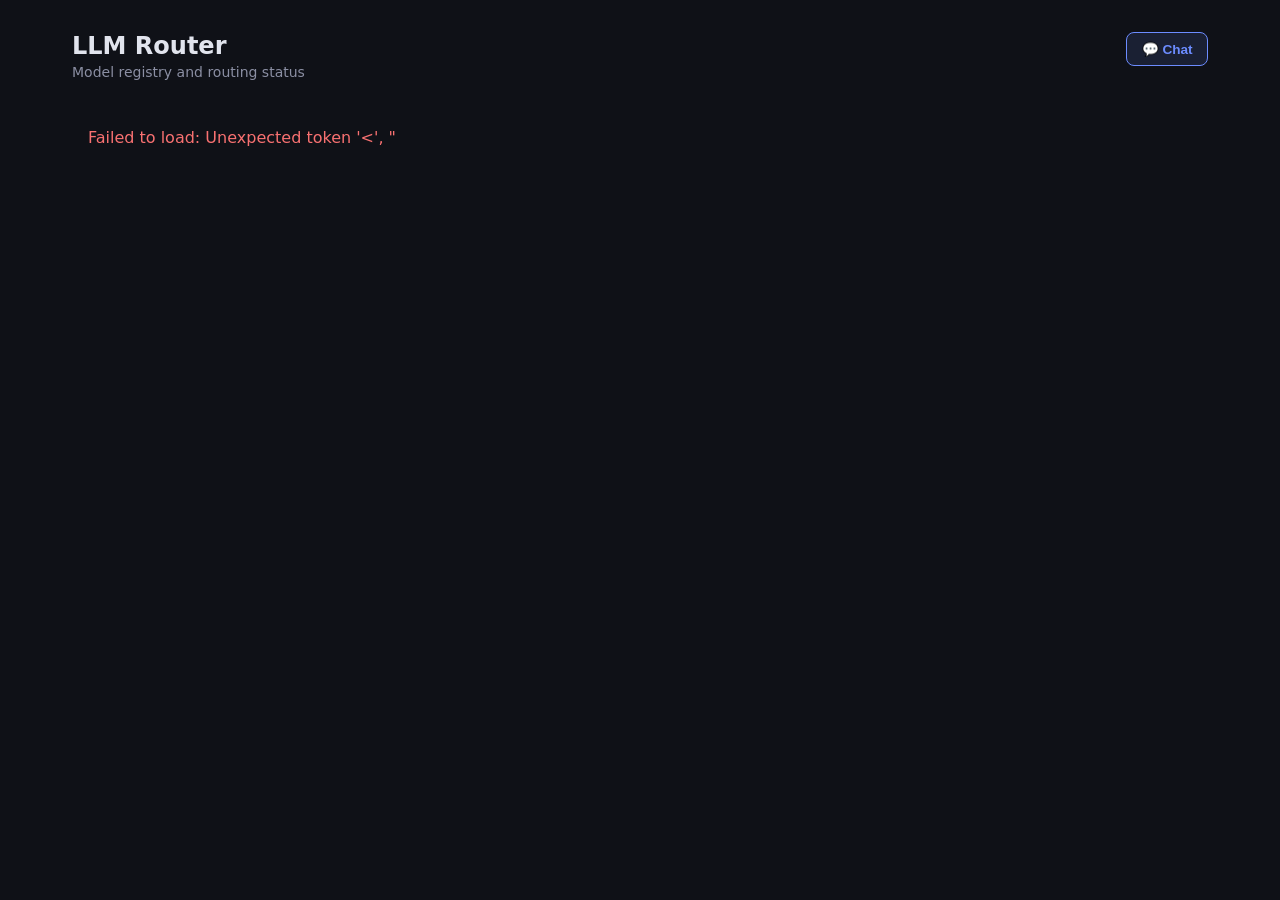
==== internal/router/dashboard.html @ 9d89b182 "feat(router): per-model upstream failure tracking Motivated by the 2026-08-27/28 Zen incident: every" ====
<!DOCTYPE html>
<html lang="en">
<head>
<meta charset="utf-8">
<meta name="viewport" content="width=device-width, initial-scale=1">
<title>LLM Router</title>
<style>
  :root {
    --bg: #0f1117;
    --surface: #1a1d27;
    --border: #2a2d3a;
    --text: #e1e4ed;
    --text-dim: #8b8fa3;
    --accent: #6c8cff;
    --green: #4ade80;
    --yellow: #fbbf24;
    --red: #f87171;
    --orange: #fb923c;
  }
  * { margin: 0; padding: 0; box-sizing: border-box; }
  body {
    font-family: -apple-system, BlinkMacSystemFont, 'Segoe UI', system-ui, sans-serif;
    background: var(--bg);
    color: var(--text);
    padding: 2rem;
    max-width: 1200px;
    margin: 0 auto;
  }
  h1 { font-size: 1.5rem; font-weight: 600; margin-bottom: 0.25rem; }
  .subtitle { color: var(--text-dim); font-size: 0.875rem; margin-bottom: 2rem; }
  .stats {
    display: flex; gap: 1rem; margin-bottom: 2rem; flex-wrap: wrap;
  }
  .stat {
    background: var(--surface);
    border: 1px solid var(--border);
    border-radius: 8px;
    padding: 1rem 1.5rem;
    min-width: 140px;
  }
  .stat-value { font-size: 1.5rem; font-weight: 700; color: var(--accent); }
  .stat-label {
    font-size: 0.75rem; color: var(--text-dim);
    text-transform: uppercase; letter-spacing: 0.05em;
  }

  .section-title {
    font-size: 1rem; font-weight: 600; margin: 2rem 0 1rem;
    padding-bottom: 0.5rem;
    border-bottom: 1px solid var(--border);
  }

  /* Nodes */
  .nodes { display: flex; gap: 1rem; flex-wrap: wrap; margin-bottom: 1rem; }
  .node-card {
    background: var(--surface);
    border: 1px solid var(--border);
    border-radius: 8px;
    padding: 1rem 1.25rem;
    min-width: 230px;
    flex: 1 1 230px;
    overflow-wrap: anywhere;
  }
  .node-card { cursor: pointer; transition: border-color 0.2s; }
  .node-card:hover { border-color: var(--accent); }
  .node-card.active { border-color: var(--accent); box-shadow: 0 0 0 1px var(--accent); }
  .node-name { font-weight: 600; margin-bottom: 0.5rem; }

  .filter-bar {
    display: flex; gap: 0.4rem; flex-wrap: wrap;
    margin-bottom: 0.75rem; align-items: center;
  }
  .filter-chip {
    display: inline-flex; align-items: center; gap: 0.3rem;
    padding: 0.25rem 0.6rem; border-radius: 12px;
    font-size: 0.7rem; font-weight: 500;
    background: var(--surface); border: 1px solid var(--border);
    color: var(--text-dim); cursor: pointer;
    transition: all 0.2s; user-select: none;
  }
  .filter-chip:hover { border-color: var(--accent); color: var(--text); }
  .filter-chip.active { background: rgba(108, 140, 255, 0.15); border-color: var(--accent); color: var(--accent); }
  .filter-chip .count { opacity: 0.6; }
  .clear-btn {
    font-size: 0.7rem; color: var(--text-dim); cursor: pointer;
    background: none; border: none; padding: 0.25rem 0.4rem;
    text-decoration: underline;
  }
  .clear-btn:hover { color: var(--accent); }
  .node-detail { font-size: 0.8rem; color: var(--text-dim); }
  .node-detail span { color: var(--text); }

  /* GPU metric rows */
  .metric-row {
    display: flex; align-items: center; gap: 0.4rem;
    margin-top: 0.4rem;
    /* When a card is narrow (e.g. 5 nodes in one row), let the value text
       drop below the bar instead of overflowing the card's right edge. */
    flex-wrap: wrap; row-gap: 0.2rem;
  }
  .metric-label {
    font-size: 0.65rem; font-weight: 600;
    color: var(--text-dim); width: 2rem;
    text-transform: uppercase; flex-shrink: 0;
  }
  /* Router stat rows (Requests/Throughput): the labels are whole words
     ("errors", "avg latency"), not the short "VRAM"/"RAM" the 2rem
     .metric-label was sized for — so they get a wider, no-wrap column that
     also keeps the values aligned. (Distinct from the header-card
     .stat-label, which is a block label under a big number.) */
  .rstat-label {
    font-size: 0.65rem; font-weight: 600;
    color: var(--text-dim); width: 5.5rem;
    text-transform: uppercase; white-space: nowrap; flex-shrink: 0;
  }
  .vram-bar-track {
    flex: 1; height: 6px; min-width: 40px;
    background: var(--border); border-radius: 3px;
    overflow: hidden;
  }
  .vram-bar-fill {
    height: 100%; border-radius: 3px;
    transition: width 0.6s ease, background 0.6s ease;
  }
  .vram-bar-fill.green { background: var(--green); }
  .vram-bar-fill.yellow { background: var(--yellow); }
  .vram-bar-fill.red { background: var(--red); }
  .vram-bar-fill.grey { background: var(--text-dim); }
  .vram-text {
    font-size: 0.7rem; color: var(--text-dim);
    white-space: nowrap; flex-shrink: 0;
  }
  .vram-text strong { color: var(--text); font-weight: 600; }
  .node-offline {
    font-size: 0.8rem; color: var(--text-dim);
    margin-top: 0.5rem; font-style: italic;
  }

  /* Quick-chat dialog */
  .page-header { display: flex; justify-content: space-between; align-items: flex-start; gap: 1rem; }
  .chat-open-btn {
    flex-shrink: 0; cursor: pointer; font-size: 0.85rem; font-weight: 600;
    color: var(--accent); background: rgba(108,140,255,0.12);
    border: 1px solid var(--accent); border-radius: 8px; padding: 0.5rem 0.9rem;
  }
  .chat-open-btn:hover { background: rgba(108,140,255,0.22); }
  .chat-dialog {
    width: min(680px, 92vw); max-height: 86vh; padding: 0;
    border: 1px solid var(--border); border-radius: 12px;
    background: var(--surface); color: var(--text);
    box-shadow: 0 12px 40px rgba(0,0,0,0.5);
  }
  .chat-dialog::backdrop { background: rgba(0,0,0,0.55); }
  .chat-head { display: flex; align-items: center; gap: 0.6rem; padding: 0.85rem 1rem; border-bottom: 1px solid var(--border); }
  .chat-head strong { font-size: 0.95rem; flex-shrink: 0; }
  .chat-model { flex: 1; min-width: 0; background: var(--bg); color: var(--text); border: 1px solid var(--border); border-radius: 6px; padding: 0.35rem 0.5rem; font-size: 0.8rem; }
  .chat-x { cursor: pointer; background: none; border: none; color: var(--text-dim); font-size: 1.1rem; line-height: 1; }
  .chat-x:hover { color: var(--text); }
  .chat-output { padding: 1rem; overflow-y: auto; min-height: 110px; max-height: 46vh; font-size: 0.9rem; line-height: 1.5; }
  .chat-placeholder { color: var(--text-dim); font-style: italic; }
  .chat-answer { white-space: pre-wrap; overflow-wrap: anywhere; }
  .chat-err { color: var(--red); white-space: pre-wrap; }
  .chat-reasoning { margin-bottom: 0.7rem; border: 1px solid var(--border); border-radius: 6px; padding: 0.3rem 0.6rem; }
  .chat-reasoning summary { cursor: pointer; color: var(--text-dim); font-size: 0.78rem; }
  .chat-reasoning-body { white-space: pre-wrap; overflow-wrap: anywhere; color: var(--text-dim); font-size: 0.82rem; margin-top: 0.4rem; }
  .chat-metrics { padding: 0.45rem 1rem; border-top: 1px solid var(--border); color: var(--text-dim); font-size: 0.72rem; font-variant-numeric: tabular-nums; min-height: 1rem; }
  .chat-inputrow { display: flex; gap: 0.5rem; padding: 0.8rem 1rem 1rem; border-top: 1px solid var(--border); }
  .chat-input { flex: 1; resize: vertical; background: var(--bg); color: var(--text); border: 1px solid var(--border); border-radius: 6px; padding: 0.5rem 0.6rem; font-size: 0.85rem; font-family: inherit; }
  .chat-send, .chat-stop { flex-shrink: 0; cursor: pointer; font-weight: 600; font-size: 0.85rem; border-radius: 6px; padding: 0 1rem; }
  .chat-send { background: var(--accent); color: #fff; border: 1px solid var(--accent); }
  .chat-send:disabled { opacity: 0.5; cursor: default; }
  .chat-stop { background: rgba(248,113,113,0.15); color: var(--red); border: 1px solid var(--red); }

  /* Models table */
  table {
    width: 100%;
    border-collapse: collapse;
    background: var(--surface);
    border-radius: 8px;
    overflow: hidden;
    border: 1px solid var(--border);
  }
  th {
    text-align: left;
    padding: 0.75rem 1rem;
    font-size: 0.7rem;
    text-transform: uppercase;
    letter-spacing: 0.05em;
    color: var(--text-dim);
    background: var(--bg);
    border-bottom: 1px solid var(--border);
  }
  td {
    padding: 0.75rem 1rem;
    font-size: 0.85rem;
    border-bottom: 1px solid var(--border);
    vertical-align: top;
  }
  tr:last-child td { border-bottom: none; }
  tr:hover td { background: rgba(108, 140, 255, 0.04); }

  .model-id { font-weight: 600; }
  .model-repo { font-size: 0.75rem; color: var(--text-dim); }

  .badge {
    display: inline-block;
    padding: 0.15rem 0.5rem;
    border-radius: 4px;
    font-size: 0.7rem;
    font-weight: 500;
    margin: 0.1rem 0.15rem;
  }
  .badge-backend { background: rgba(108, 140, 255, 0.15); color: var(--accent); }
  .badge-router { background: rgba(251, 191, 36, 0.18); color: var(--yellow); }
  .badge-ovms { background: rgba(0, 180, 216, 0.18); color: #00b4d8; }
  .badge-tts { background: rgba(192, 132, 252, 0.15); color: #c084fc; }
  .badge-image { background: rgba(251, 146, 60, 0.15); color: var(--orange); }
  .badge-music { background: rgba(244, 114, 182, 0.15); color: #f472b6; }
  .badge-stt { background: rgba(45, 212, 191, 0.15); color: #2dd4bf; }
  .badge-embed { background: rgba(0, 180, 216, 0.15); color: #00b4d8; }
  .badge-alias { background: rgba(139, 143, 163, 0.15); color: var(--text-dim); }
  .badge-cap { background: rgba(74, 222, 128, 0.12); color: var(--green); }
  .badge-on { background: rgba(74, 222, 128, 0.15); color: var(--green); }
  .badge-off { background: rgba(139, 143, 163, 0.1); color: var(--text-dim); }
  .badge-tool { background: rgba(251, 191, 36, 0.15); color: var(--yellow); }
  .badge-multi { background: rgba(251, 146, 60, 0.15); color: var(--orange); }
  .badge-tag { background: rgba(168, 85, 247, 0.15); color: #c084fc; }

  .health-dot {
    display: inline-block;
    width: 8px; height: 8px;
    border-radius: 50%;
    margin-right: 0.4rem;
    vertical-align: middle;
  }
  .health-healthy { background: var(--green); }
  .health-routed { background: var(--green); }
  .health-unhealthy { background: var(--red); }
  .health-unknown { background: var(--text-dim); }
  .health-running { background: var(--green); }
  .health-starting { background: var(--yellow); }
  .health-stopped { background: var(--text-dim); }
  .health-error { background: var(--red); }
  .health-disabled { background: var(--text-dim); }

  tr.disabled td { opacity: 0.45; }

  .toggle-row {
    display: flex; align-items: center; gap: 0.5rem;
    margin-bottom: 0.75rem; font-size: 0.8rem; color: var(--text-dim);
  }
  .toggle-row label { cursor: pointer; user-select: none; }
  .toggle-row input[type="checkbox"] { cursor: pointer; }

  .api-base {
    font-family: 'SF Mono', 'Fira Code', monospace;
    font-size: 0.7rem;
    color: var(--text-dim);
  }

  .copy-btn {
    background: none; border: 1px solid var(--border); border-radius: 4px;
    color: var(--text-dim); cursor: pointer; padding: 2px 6px;
    font-size: 0.65rem; margin-left: 0.4rem; vertical-align: middle;
    transition: all 0.2s;
  }
  .copy-btn:hover { border-color: var(--accent); color: var(--accent); }
  .copy-btn.copied { border-color: var(--green); color: var(--green); }

  .alias-list {
    background: var(--surface);
    border: 1px solid var(--border);
    border-radius: 8px;
    padding: 1rem 1.5rem;
    margin-bottom: 1rem;
    display: grid;
    grid-template-columns: repeat(auto-fit, minmax(220px, 1fr));
    gap: 0.75rem 2rem;
  }
  .alias-item {
    display: flex; gap: 0.5rem; align-items: baseline;
  }
  .alias-name {
    font-weight: 600; font-size: 0.85rem;
    color: var(--accent); white-space: nowrap;
  }
  .alias-desc {
    font-size: 0.8rem; color: var(--text-dim);
  }

  /* Roles — semantic handles and where they currently point */
  .roles { display: flex; gap: 1rem; flex-wrap: wrap; margin-bottom: 1rem; }
  .role-card {
    background: var(--surface);
    border: 1px solid var(--border);
    border-radius: 8px;
    padding: 0.9rem 1.1rem;
    /* min-width:0 lets the card shrink below its content in the flex row;
       without it a long candidate list pushes the card wider than its
       track instead of wrapping inside it. */
    min-width: 0;
    flex: 1 1 240px;
    overflow-wrap: anywhere;
  }
  .role-card.role-down { border-color: rgba(248, 113, 113, 0.5); }
  .role-card.role-overflow { border-color: rgba(251, 191, 36, 0.5); }
  .role-name { font-weight: 600; font-size: 0.95rem; color: var(--accent); }
  .role-target { font-size: 0.85rem; margin-top: 0.35rem; }
  .role-desc { font-size: 0.75rem; color: var(--text-dim); margin-top: 0.15rem; }
  /* Flex-wrap, not inline: the hops are emitted with no whitespace between
     them and each is white-space:nowrap, so as inline spans they formed one
     unbreakable run and overflowed the card once a role had more than two or
     three candidates. */
  .role-chain {
    display: flex; flex-wrap: wrap; gap: 0.25rem;
    font-size: 0.75rem; color: var(--text-dim); margin-top: 0.5rem;
  }
  .role-hop { padding: 0.05rem 0.35rem; border-radius: 4px; white-space: nowrap; }
  .role-hop-active { background: rgba(74, 222, 128, 0.15); color: var(--green); font-weight: 600; }
  .role-hop-up { background: rgba(139, 143, 163, 0.12); color: var(--text-dim); }
  .role-hop-down { background: rgba(248, 113, 113, 0.12); color: var(--red); text-decoration: line-through; }
  .role-hop-overflow { background: rgba(251, 191, 36, 0.15); color: var(--yellow); }

  .loading { color: var(--text-dim); padding: 2rem; text-align: center; }
  .error { color: var(--red); padding: 1rem; }

  @media (max-width: 768px) {
    body { padding: 1rem; }
    .stats { flex-direction: column; }
    table { font-size: 0.8rem; }
    th, td { padding: 0.5rem; }
  }
</style>
</head>
<body>
  <div class="page-header">
    <div>
      <h1>LLM Router</h1>
      <p class="subtitle">Model registry and routing status</p>
    </div>
    <button class="chat-open-btn" onclick="openChat()">&#128172; Chat</button>
  </div>

  <div id="content"><p class="loading">Loading...</p></div>

  <dialog id="chatDialog" class="chat-dialog">
    <div class="chat-head">
      <strong>Quick Chat</strong>
      <select id="chatModel" class="chat-model"></select>
      <button class="chat-x" onclick="closeChat()" title="Close">&#10005;</button>
    </div>
    <div id="chatOutput" class="chat-output"><div class="chat-placeholder">Pick a model, type a message, &#8984;/Ctrl+Enter to send. No system prompt.</div></div>
    <div id="chatMetrics" class="chat-metrics"></div>
    <div class="chat-inputrow">
      <textarea id="chatInput" class="chat-input" rows="2" placeholder="Message&#8230;"></textarea>
      <button id="chatSend" class="chat-send" onclick="sendChat()">Send</button>
      <button id="chatStop" class="chat-stop" onclick="stopChat()" style="display:none">Stop</button>
    </div>
  </dialog>

<script>
// Sparkline history per node: { vram_pct: [], gpu_busy_pct: [] }
const nodeHistory = {};
const SPARK_MAX = 60; // ~2 min at 2s intervals

// Last full data from /api/models (refreshed every 30s)
let lastData = null;

// Previous router-metrics sample — used to derive req/s + tok/s from the
// cumulative counters between polls.
let routerPrev = null;

function updateHistory(nm) {
  for (const [name, m] of Object.entries(nm)) {
    if (!nodeHistory[name]) nodeHistory[name] = {vram: [], gpu: []};
    if (m.reachable) {
      // memory-utilisation history: VRAM on GPU nodes, RAM on CPU-only nodes
      const memPct = (m.vram_pct !== null && m.vram_pct !== undefined)
        ? m.vram_pct
        : ((m.ram_pct !== null && m.ram_pct !== undefined) ? m.ram_pct : null);
      if (memPct !== null) {
        nodeHistory[name].vram.push(memPct);
        if (nodeHistory[name].vram.length > SPARK_MAX)
          nodeHistory[name].vram.shift();
      }
      if (m.gpu_busy_pct !== null) {
        nodeHistory[name].gpu.push(m.gpu_busy_pct);
        if (nodeHistory[name].gpu.length > SPARK_MAX)
          nodeHistory[name].gpu.shift();
      }
    }
  }
}

async function load() {
  const el = document.getElementById('content');
  try {
    const r = await fetch('/api/models');
    lastData = await r.json();
    updateHistory(lastData.node_metrics || {});
    await fetchRouterMetrics();
    await fetchUpstream();
    el.innerHTML = render(lastData);
  } catch (e) {
    el.innerHTML = `<p class="error">Failed to load: ${e.message}</p>`;
  }
}

async function fetchRouterMetrics() {
  if (!lastData) return;
  try {
    const rr = await fetch('/api/router-metrics');
    const rd = await rr.json();
    if (rd && rd.reachable) {
      const now = Date.now() / 1000;
      const tokTotal = (rd.tokens_prompt || 0) + (rd.tokens_completion || 0);
      if (routerPrev && now > routerPrev.ts) {
        const dt = now - routerPrev.ts;
        rd.reqPerSec = Math.max(0, (rd.total_requests - routerPrev.total) / dt);
        rd.tokPerSec = Math.max(0, (tokTotal - routerPrev.tok) / dt);
      }
      routerPrev = { total: rd.total_requests, tok: tokTotal, ts: now };
    }
    lastData.router = rd;
  } catch (_) { /* keep previous router data on a failed poll */ }
}

async function fetchUpstream() {
  if (!lastData) return;
  try {
    const r = await fetch('/api/upstream');
    const d = await r.json();
    lastData.upstream = d.upstream || [];
  } catch (_) { /* keep previous upstream data on a failed poll */ }
}

async function pollMetrics() {
  if (!lastData) return;
  try {
    const r = await fetch('/api/node-metrics');
    const nm = await r.json();
    lastData.node_metrics = nm;
    // Also update agent_state on models from fresh metrics
    const stateMap = {};
    const reqMap = {};
    for (const m of Object.values(nm)) {
      for (const mdl of (m.models || [])) {
        stateMap[mdl.model_id] = mdl.state;
        reqMap[mdl.model_id] = {
          running: mdl.requests_running || 0,
          waiting: mdl.requests_waiting || 0,
          avg_tok_per_s: mdl.avg_tok_per_s || null,
          total_requests: mdl.total_requests || 0,
        };
      }
    }
    for (const m of lastData.models) {
      m.agent_state = stateMap[m.id] || null;
      const reqs = reqMap[m.id] || {};
      m.requests_running = reqs.running || 0;
      m.requests_waiting = reqs.waiting || 0;
      m.avg_tok_per_s = reqs.avg_tok_per_s || null;
      m.total_requests = reqs.total_requests || 0;
    }
    updateHistory(nm);
    await fetchRouterMetrics();
    document.getElementById('content').innerHTML = render(lastData);
  } catch (_) { /* next poll will retry */ }
}

function sparklineSvg(vals, color) {
  if (!vals || vals.length < 2) return '';
  const w = 48, h = 16;
  const coords = vals.map((v, i) => {
    const x = (i / (vals.length - 1)) * w;
    const y = h - (v / 100) * h;
    return `${x.toFixed(1)},${y.toFixed(1)}`;
  }).join(' ');
  return `<svg width="${w}" height="${h}" viewBox="0 0 ${w} ${h}"` +
    ` style="vertical-align:middle">` +
    `<polyline points="${coords}" fill="none" stroke="${color}"` +
    ` stroke-width="1.5" stroke-linecap="round"` +
    ` stroke-linejoin="round"/></svg>`;
}

let showHidden = false;
let hideCloud = false;
let selectedNode = null;
let selectedCaps = new Set();

function toggleHidden(checked) {
  showHidden = checked;
  applyFilters();
}

function toggleCloud(checked) {
  hideCloud = checked;
  applyFilters();
}

function selectNode(name) {
  selectedNode = selectedNode === name ? null : name;
  document.getElementById('content').innerHTML = render(lastData);
}

function toggleCap(cap) {
  if (selectedCaps.has(cap)) selectedCaps.delete(cap);
  else selectedCaps.add(cap);
  document.getElementById('content').innerHTML = render(lastData);
}

function clearFilters() {
  selectedNode = null;
  selectedCaps.clear();
  document.getElementById('content').innerHTML = render(lastData);
}

function applyFilters() {
  document.querySelectorAll('tr[data-model]').forEach(tr => {
    const node = tr.dataset.nodes || '';
    const caps = (tr.dataset.caps || '').split(',');
    const tags = (tr.dataset.tags || '').split(',');
    const isDisabled = tr.classList.contains('disabled');
    const isCloud = tr.dataset.cloud === '1';

    let visible = true;
    if (isDisabled && !showHidden) visible = false;
    if (isCloud && hideCloud) visible = false;
    if (selectedNode && !node.split(',').includes(selectedNode))
      visible = false;
    if (selectedCaps.size > 0) {
      const all = [...caps, ...tags];
      const match = [...selectedCaps].some(c => all.includes(c));
      if (!match) visible = false;
    }
    tr.style.display = visible ? '' : 'none';
  });
}

function copyText(text, btn) {
  navigator.clipboard.writeText(text).then(() => {
    btn.textContent = 'copied';
    btn.classList.add('copied');
    setTimeout(() => { btn.textContent = 'copy'; btn.classList.remove('copied'); }, 1500);
  });
}

function vramBarColor(pct) {
  if (pct >= 90) return 'red';
  if (pct >= 70) return 'yellow';
  return 'green';
}

function fmtUptime(s) {
  if (s == null) return '?';
  s = Math.floor(s);
  const d = Math.floor(s / 86400), h = Math.floor((s % 86400) / 3600), m = Math.floor((s % 3600) / 60);
  if (d > 0) return `${d}d ${h}h`;
  if (h > 0) return `${h}h ${m}m`;
  return `${m}m`;
}

// Quantization badge. Evidence order: explicit tags (author-supplied, most
// reliable) -> gguf_file name -> hf_repo string. Returns '' when nothing
// matches: an unknown quant must render as nothing, never as a guess. The old
// logic fell back to FP16 for every backend=="vllm" model, which mislabelled
// every hekaton GGUF (Q4_K_M/UD-Q4_K_XL/MXFP4) and both NVFP4 Sparks — backend
// is a health-probe driver selector here, not a weight format.
const QUANT_PATTERNS = [
  // Longest / most specific first: 'nvfp4' and 'mxfp4' both contain 'fp4',
  // and 'q4_k_xl' contains 'q4_k'.
  ['nvfp4', 'NVFP4'], ['mxfp4', 'MXFP4'],
  ['fp8', 'FP8'], ['bf16', 'BF16'], ['fp16', 'FP16'],
  ['q8_0', 'Q8'], ['-q8', 'Q8'],
  ['q6_k', 'Q6'], ['-q6', 'Q6'],
  ['q5_k', 'Q5'], ['-q5', 'Q5'],
  ['q4_k_xl', 'Q4_K_XL'], ['q4_k_m', 'Q4_K_M'], ['q4_k_s', 'Q4_K_S'],
  ['gptq-int4', 'GPTQ-INT4'], ['q4_0', 'Q4'], ['-q4', 'Q4'],
  ['q3_k', 'Q3'], ['-q3', 'Q3'],
  ['awq', 'AWQ'], ['gptq', 'GPTQ'],
];
function quantBadge(m) {
  const gguf = (m.gguf_file || '').toLowerCase();
  const repo = (m.hf_repo || '').split('#')[0].toLowerCase();
  const hay = [(m.tags || []).join(' '), gguf, repo].join(' ').toLowerCase();
  for (const [needle, label] of QUANT_PATTERNS) {
    if (hay.includes(needle)) return ` <span class="badge badge-tag">${label}</span>`;
  }
  // Known to be a GGUF build but the specific quant isn't discoverable.
  if (gguf || repo.endsWith('-gguf')) return ' <span class="badge badge-tag">GGUF</span>';
  return '';
}

// Real serving engine. models.yaml `backend` selects which health-probe driver
// the node agent uses, NOT the engine: Atlas and llama.cpp both declare
// backend: vllm because they speak the same OpenAI /v1 + Prometheus /metrics
// shape. Prefer harder evidence before falling back to that field.
function engineLabel(m) {
  const tags = m.tags || [];
  if (tags.includes('atlas')) return 'atlas';
  if (m.gguf_file || (m.hf_repo || '').toLowerCase().endsWith('-gguf')) return 'llama.cpp';
  return m.backend;
}

function modelType(m) {
  // Determine display type for a model
  const id = m.id, tags = m.tags || [], caps = m.capabilities || [];
  const isRouter = ['auto','auto-free','auto-full','coder-resilient'].includes(id);
  if (isRouter) return { label: 'router', badge: 'badge-router' };
  if (tags.includes('embedding') || tags.includes('reranker'))
    return { label: m.backend === 'external' && m.nodes.includes('euclid') ? 'ovms' : m.backend, badge: 'badge-embed' };
  if (tags.includes('stt'))
    return { label: m.backend === 'external' && m.nodes.includes('euclid') ? 'ovms' : m.backend, badge: 'badge-stt' };
  if (tags.includes('tts'))
    return { label: 'tts', badge: 'badge-tts' };
  if (tags.includes('image_gen') || tags.includes('image_edit'))
    return { label: 'image', badge: 'badge-image' };
  if (tags.includes('music_gen'))
    return { label: 'music', badge: 'badge-music' };
  if (tags.includes('gui_agent'))
    return { label: 'gui-agent', badge: 'badge-router' };
  return { label: engineLabel(m), badge: 'badge-backend' };
}

function isRouterModel(m) {
  return ['auto','auto-free','auto-full','coder-resilient'].includes(m.id);
}

// A "cloud" model runs on somebody else's hardware: external backend AND no
// node. Node-pinned externals (flux, orpheus, ui-tars, the OpenArc embedder)
// are deliberately NOT cloud — they're external only in the sense that
// something other than the agent starts them, and they die with their host.
// The auto-* routers are excluded too: they're our own routing stubs, and
// hiding them would hide the entry point that picks among everything else.
function isCloudModel(m) {
  return m.backend === 'external'
    && (!m.nodes || m.nodes.length === 0)
    && !isRouterModel(m);
}

function render(data) {
  const { nodes, models, model_count, node_count, litellm_url, node_metrics } = data;
  const nm = node_metrics || {};

  // Stats
  const alwaysOn = models.filter(m => m.always_on && m.enabled !== false).length;
  const running = models.filter(m => m.enabled !== false && (m.agent_state === 'running' || isRouterModel(m))).length;

  // Fleet VRAM totals
  let fleetVramTotal = 0, fleetVramUsed = 0;
  for (const [name, m] of Object.entries(nm)) {
    if (m.reachable && m.vram_total_gb) {
      fleetVramTotal += m.vram_total_gb;
      fleetVramUsed += m.vram_used_gb || 0;
    }
  }

  // Fleet CPU RAM totals — system RAM (MemTotal/MemAvailable) summed over
  // nodes whose RAM is a distinct pool from VRAM. Unified-memory nodes (the
  // GB10 Sparks) are excluded: their /proc/meminfo == nvidia-smi, so their
  // memory is already in Fleet VRAM. This is whole-system RAM, not model-only
  // (e.g. hekaton's figure includes ZFS ARC; delphi's includes local VMs).
  let fleetRamTotal = 0, fleetRamUsed = 0;
  for (const [name, m] of Object.entries(nm)) {
    const node = nodes[name] || {};
    if (m.reachable && m.ram_total_gb && !node.unified_memory) {
      fleetRamTotal += m.ram_total_gb;
      fleetRamUsed += m.ram_used_gb || 0;
    }
  }

  let html = `
    <div class="stats">
      <div class="stat">
        <div class="stat-value">${model_count}</div>
        <div class="stat-label">Models</div></div>
      <div class="stat">
        <div class="stat-value">${node_count}</div>
        <div class="stat-label">Nodes</div></div>
      <div class="stat">
        <div class="stat-value">${alwaysOn}</div>
        <div class="stat-label">Always On</div></div>
      <div class="stat">
        <div class="stat-value">${running}</div>
        <div class="stat-label">Running</div></div>
      <div class="stat">
        <div class="stat-value">${fleetVramUsed.toFixed(0)}<span style="font-size:0.9rem;color:var(--text-dim)"> / ${fleetVramTotal.toFixed(0)} GB</span></div>
        <div class="stat-label">Fleet VRAM</div></div>
      <div class="stat">
        <div class="stat-value">${fleetRamUsed.toFixed(0)}<span style="font-size:0.9rem;color:var(--text-dim)"> / ${fleetRamTotal.toFixed(0)} GB</span></div>
        <div class="stat-label">Fleet CPU RAM</div></div>
    </div>`;

  // Router (Go) request metrics — live counters from the router's own
  // /health + /metrics. Sits up top; the live Nodes section follows directly.
  const rt = data.router;
  if (rt && rt.reachable) {
    const errPct = rt.total_requests > 0 ? (rt.errors / rt.total_requests * 100).toFixed(1) : '0.0';
    const reqps = rt.reqPerSec != null ? (rt.reqPerSec >= 10 ? rt.reqPerSec.toFixed(0) : rt.reqPerSec.toFixed(1)) : '-';
    const tokps = rt.tokPerSec != null ? rt.tokPerSec.toFixed(0) : '-';
    const avgLat = rt.avg_latency_ms != null ? rt.avg_latency_ms.toFixed(0) : '-';
    const totalTok = (rt.tokens_prompt || 0) + (rt.tokens_completion || 0);
    const topModels = (rt.top_models || []).slice(0, 5)
      .map(([m, n]) => `${m} <span style="color:var(--text-dim)">${n}</span>`).join(' · ')
      || '<span style="color:var(--text-dim)">no traffic since restart</span>';
    html += `
      <div class="section-title">Router</div>
      <div class="nodes">
        <div class="node-card">
          <div class="node-name">llm-router-go <span class="badge badge-on">${rt.version || '?'}</span></div>
          <div class="node-detail" style="margin-top:0.4rem">mode <strong>${rt.mode || '?'}</strong> · up ${fmtUptime(rt.uptime_seconds)}</div>
          <div class="node-detail">${rt.models || 0} models active</div>
        </div>
        <div class="node-card">
          <div class="node-name">Requests</div>
          <div class="metric-row"><span class="rstat-label">total</span><span class="vram-text"><strong>${(rt.total_requests || 0).toLocaleString()}</strong></span></div>
          <div class="metric-row"><span class="rstat-label">errors</span><span class="vram-text">${rt.errors || 0} <span style="color:var(--text-dim)">(${errPct}%)</span></span></div>
          <div class="metric-row"><span class="rstat-label">rate</span><span class="vram-text"><strong>${reqps}</strong> req/s</span></div>
        </div>
        <div class="node-card">
          <div class="node-name">Throughput</div>
          <div class="metric-row"><span class="rstat-label">tokens</span><span class="vram-text"><strong>${totalTok.toLocaleString()}</strong></span></div>
          <div class="metric-row"><span class="rstat-label">rate</span><span class="vram-text"><strong>${tokps}</strong> tok/s</span></div>
          <div class="metric-row"><span class="rstat-label">avg latency</span><span class="vram-text">${avgLat} ms</span></div>
        </div>
        <div class="node-card" style="flex:2">
          <div class="node-name">Top models <span style="color:var(--text-dim);font-weight:400">by requests</span></div>
          <div class="node-detail" style="margin-top:0.4rem;line-height:1.7">${topModels}</div>
        </div>
      </div>`;
  }

  // Upstream failures — rendered only when something failed in the rolling
  // 24h window, so the section doubles as the alarm. Grouped by endpoint:
  // many models failing under one api_base = the endpoint is down; one model
  // alone = that model's upstream is broken (the 2026-08-27 Zen triage).
  const upRows = (data.upstream || []).filter(u => u.failed_24h > 0);
  if (upRows.length) {
    const fmtAgo = iso => {
      const s = Math.max(0, (Date.now() - new Date(iso).getTime()) / 1000);
      if (s < 90) return `${Math.round(s)}s ago`;
      if (s < 5400) return `${Math.round(s / 60)}m ago`;
      return `${(s / 3600).toFixed(1)}h ago`;
    };
    const groups = {};
    for (const u of upRows) (groups[u.api_base || '(local)'] ||= []).push(u);
    let cards = '';
    for (const [base, rows] of Object.entries(groups)) {
      const host = base.replace(/^https?:\/\//, '').replace(/\/+$/, '');
      const lines = rows.map(u => {
        // Hard-down: every attempt in the last hour failed, on enough
        // attempts (>=3) that it isn't one flaky request.
        const hardDown = u.total_1h >= 3 && u.failed_1h === u.total_1h;
        const pct1 = u.total_1h ? Math.round(100 * u.failed_1h / u.total_1h) : null;
        const pct24 = Math.round(100 * u.failed_24h / u.total_24h);
        const badge = hardDown
          ? '<span class="badge" style="background:rgba(255,80,80,0.15);color:var(--red)">DOWN</span> '
          : '';
        const since = u.failing_since
          ? ` · failing since ${fmtAgo(u.failing_since)}`
          : (u.last_failure_at ? ` · last ${fmtAgo(u.last_failure_at)}` : '');
        const oneH = pct1 === null
          ? '<span style="color:var(--text-dim)">no traffic 1h</span>'
          : `1h <strong>${u.failed_1h}/${u.total_1h}</strong> (${pct1}%)`;
        return `<div class="metric-row"${hardDown ? ' style="color:var(--red)"' : ''}>
          <span class="rstat-label">${badge}${u.model}</span>
          <span class="vram-text">${oneH} · 24h ${u.failed_24h}/${u.total_24h} (${pct24}%)
            <span style="color:var(--text-dim)">${u.last_error_class || ''}${since}</span></span>
        </div>`;
      }).join('');
      cards += `
        <div class="node-card" style="flex:1;min-width:20rem">
          <div class="node-name">${host}</div>
          ${lines}
        </div>`;
    }
    html += `
      <div class="section-title">Upstream failures <span style="color:var(--text-dim);font-weight:400;font-size:0.8rem">(rolling 24h, since router restart — durable history: just reqlog-failures)</span></div>
      <div class="nodes">${cards}</div>`;
  }

  // Connection / Apps / Aliases are reference material: build them into
  // `lowerHtml` and append AFTER the live Nodes + Models sections, so the
  // operational view sits at the top of the page.
  let lowerHtml = '';
  const publicUrl = '%%API_BASE%%';
  lowerHtml += `
    <div class="section-title">Connection</div>
    <div class="nodes">
      <div class="node-card" style="flex:2">
        <div class="node-name">Quick Start</div>
        <div class="node-detail" style="margin-top:0.5rem">
          <strong>Host:</strong> <span class="api-base">${publicUrl}</span>
          <button class="copy-btn" onclick="copyText('${publicUrl}', this)">copy</button>
        </div>
        <div class="node-detail" style="margin-top:0.5rem">
          <strong>API Key:</strong> <span class="api-base">%%API_KEY%%</span>
          <button class="copy-btn" onclick="copyText('%%API_KEY%%', this)">copy</button>
        </div>
        <div class="node-detail" style="margin-top:0.5rem">
          <strong>Model:</strong> <span>use the model ID or any alias from the table below</span>
        </div>
      </div>
      <div class="node-card" style="flex:3">
        <div class="node-name">Example</div>
        <div style="margin-top:0.5rem">
          <span class="api-base">curl ${publicUrl}/v1/chat/completions \<br>
          &nbsp;&nbsp;-H "Authorization: Bearer %%API_KEY%%" \<br>
          &nbsp;&nbsp;-H "Content-Type: application/json" \<br>
          &nbsp;&nbsp;-d '{"model":"${models[0]?.aliases?.[0] || models[0]?.id || 'MODEL'}","messages":[{"role":"user","content":"Hello"}]}'</span>
        </div>
      </div>
    </div>`;

  // Quick-launch app links
  lowerHtml += `
    <div class="section-title">Apps</div>
    <div class="nodes">
      <div class="node-card" style="cursor:default; display:flex; gap:1rem; flex-wrap:wrap; align-items:center; padding:0.75rem 1.25rem">
        <a href="https://grafana.bcc.sh" target="_blank" style="color:var(--accent);text-decoration:none;font-size:0.85rem;font-weight:500">Grafana</a>
        <a href="https://llm-dashboard.bcc.sh" target="_blank" style="color:var(--accent);text-decoration:none;font-size:0.85rem;font-weight:500">Dashboard</a>
        <a href="http://192.168.42.159:5403" target="_blank" style="color:var(--accent);text-decoration:none;font-size:0.85rem;font-weight:500">ACE-Step Music</a>
      </div>
    </div>`;

  // Alias descriptions — auto-generated from enabled models with aliases
  const aliasItems = [];
  for (const m of models) {
    if (m.enabled === false || isRouterModel(m)) continue;
    for (const a of m.aliases) {
      aliasItems.push({ name: a, model: m.id, type: modelType(m).label });
    }
  }
  lowerHtml += `
    <details class="alias-details">
    <summary class="section-title" style="cursor:pointer;user-select:none">Model Aliases <span style="color:var(--text-dim);font-weight:400;font-size:0.8rem">(${aliasItems.length}, click to expand)</span></summary>
    <div class="alias-list" style="grid-template-columns: repeat(4, 1fr); margin-top:0.5rem">`;
  for (const a of aliasItems) {
    lowerHtml += `<div class="alias-item">
      <span class="alias-name">${a.name}</span>
      <span class="alias-desc">${a.model}</span>
    </div>`;
  }
  lowerHtml += `</div></details>`;

  // Roles — the semantic handles and what each currently resolves to. This is
  // the card that answers "the Sparks are off, so what does 'coder' mean right
  // now?", so it sits above Nodes: the binding first, the reason below it.
  const roles = data.roles || [];
  if (roles.length) {
    const modelById = {};
    for (const m of models) modelById[m.id] = m;
    html += `<div class="section-title">Roles</div><div class="roles">`;
    for (const r of roles) {
      const cls = !r.available ? ' role-down' : (r.overflowed ? ' role-overflow' : '');
      const target = r.available
        ? `<span style="color:var(--green)">&#9679;</span> ${r.target}`
        : `<span style="color:var(--red)">&#9679;</span> <span style="color:var(--red)">no model available</span>`;
      html += `<div class="role-card${cls}">
        <div class="role-name">${r.role}${r.overflowed ? ' <span class="badge badge-tool">overflow</span>' : ''}</div>
        <div class="role-target">${target}</div>`;
      if (r.description) html += `<div class="role-desc">${r.description}</div>`;

      // The preference order, so it's obvious what it would fall to next.
      const hops = [];
      for (const c of (r.candidates || [])) hops.push({ id: c, overflow: false });
      for (const c of (r.overflow || [])) hops.push({ id: c, overflow: true });
      if (hops.length) {
        html += `<div class="role-chain">`;
        for (const h of hops) {
          const m = modelById[h.id];
          const up = m && (m.agent_state === 'running' || m.agent_state == null || isRouterModel(m));
          let hopCls = h.overflow ? 'role-hop-overflow' : (up ? 'role-hop-up' : 'role-hop-down');
          if (h.id === r.target) hopCls = 'role-hop-active';
          html += `<span class="role-hop ${hopCls}">${h.id}</span>`;
        }
        html += `</div>`;
      }
      if (!r.available && (r.reasons || []).length) {
        html += `<div class="role-desc" style="color:var(--red)">${r.reasons.join('; ')}</div>`;
      }
      html += `</div>`;
    }
    html += `</div>`;
  }

  // Nodes
  html += `<div class="section-title">Nodes</div><div class="nodes">`;
  for (const [name, n] of Object.entries(nodes)) {
    const m = nm[name] || {};
    const reachable = m.reachable === true;
    const isActive = selectedNode === name;
    // A node powered down inside its declared window is planned, not broken.
    const scheduledOff = !reachable && n.expected_down === true;
    const nodeBadge = scheduledOff
      ? ` <span class="badge badge-off">off (scheduled)</span>`
      : (!reachable ? ` <span class="badge" style="background:rgba(248,113,113,0.15);color:var(--red)">unreachable</span>` : '');
    html += `<div class="node-card${isActive ? ' active' : ''}" onclick="selectNode('${name}')">
        <div class="node-name">${name}${nodeBadge}</div>
        <div class="node-detail">Host: <span>${n.host}</span></div>
        ${n.gpu === 'none'
          ? `<div class="node-detail">Compute: <span>CPU</span> &middot; <span>no GPU</span></div>`
          : `<div class="node-detail">GPU: <span>${n.gpu.toUpperCase()}</span>
          &middot; <span>${n.vram_gb} GB</span></div>`}`;

    if (reachable && n.gpu === 'none' && m.ram_pct !== null && m.ram_pct !== undefined) {
      // CPU-only node: RAM is the memory signal in place of VRAM. On a
      // dedicated inference box this tracks what the loaded LLM is holding.
      const color = vramBarColor(m.ram_pct);
      const hist = nodeHistory[name] || {vram:[], gpu:[]};
      html += `
        <div class="metric-row">
          <span class="metric-label">RAM</span>
          <div class="vram-bar-track">
            <div class="vram-bar-fill ${color}"
              style="width:${m.ram_pct}%"></div>
          </div>
          <span class="vram-text"><strong>${m.ram_used_gb}</strong>
            / ${m.ram_total_gb} GB</span>
          ${sparklineSvg(hist.vram, 'var(--accent)')}
        </div>`;
    } else if (reachable && m.gpus && m.gpus.length > 1) {
      // Multi-GPU node (talos 2x B70): one MEM + busy pair per card,
      // nvtop-style. Sparklines stay on the aggregate history.
      const hist = nodeHistory[name] || {vram:[], gpu:[]};
      for (const g of m.gpus) {
        const color = vramBarColor(g.vram_pct);
        html += `
        <div class="metric-row">
          <span class="metric-label">MEM${g.index}</span>
          <div class="vram-bar-track">
            <div class="vram-bar-fill ${color}"
              style="width:${g.vram_pct}%"></div>
          </div>
          <span class="vram-text"><strong>${g.vram_used_gb}</strong>
            / ${g.vram_total_gb} GB</span>
        </div>`;
        const gBusy = g.busy_pct;
        if (gBusy !== null && gBusy !== undefined) {
          const bColor = gBusy >= 90 ? 'red' : gBusy >= 50 ? 'yellow' : 'green';
          html += `
        <div class="metric-row">
          <span class="metric-label">GPU${g.index}</span>
          <div class="vram-bar-track">
            <div class="vram-bar-fill ${bColor}"
              style="width:${gBusy}%"></div>
          </div>
          <span class="vram-text"><strong>${gBusy}%</strong></span>
        </div>`;
        }
      }
      html += `
        <div class="metric-row">
          <span class="metric-label">ALL</span>
          ${sparklineSvg(hist.vram, 'var(--accent)')}
          ${sparklineSvg(hist.gpu, 'var(--green)')}
        </div>`;
    } else if (reachable && m.vram_pct !== null) {
      const color = vramBarColor(m.vram_pct);
      const hist = nodeHistory[name] || {vram:[], gpu:[]};
      const busy = m.gpu_busy_pct;
      html += `
        <div class="metric-row">
          <span class="metric-label">MEM</span>
          <div class="vram-bar-track">
            <div class="vram-bar-fill ${color}"
              style="width:${m.vram_pct}%"></div>
          </div>
          <span class="vram-text"><strong>${m.vram_used_gb}</strong>
            / ${m.vram_total_gb} GB</span>
          ${sparklineSvg(hist.vram, 'var(--accent)')}
        </div>`;
      if (busy !== null && busy !== undefined) {
        const bColor = busy >= 90 ? 'red' : busy >= 50 ? 'yellow' : 'green';
        html += `
        <div class="metric-row">
          <span class="metric-label">GPU</span>
          <div class="vram-bar-track">
            <div class="vram-bar-fill ${bColor}"
              style="width:${busy}%"></div>
          </div>
          <span class="vram-text"><strong>${busy}%</strong></span>
          ${sparklineSvg(hist.gpu, 'var(--green)')}
        </div>`;
      }
    } else if (reachable) {
      html += `<div class="node-offline">No metrics</div>`;
    } else {
      html += `<div class="node-offline">Agent offline</div>`;
    }

    // Disk usage
    if (reachable && m.disk_free_gb !== null && m.disk_free_gb !== undefined
        && m.disk_total_gb !== null && m.disk_total_gb !== undefined) {
      const diskUsed = (m.disk_total_gb - m.disk_free_gb).toFixed(0);
      const diskPct = ((m.disk_total_gb - m.disk_free_gb) / m.disk_total_gb * 100).toFixed(1);
      const diskColor = diskPct >= 90 ? 'red' : diskPct >= 75 ? 'yellow' : 'green';
      html += `
        <div class="metric-row">
          <span class="metric-label">DISK</span>
          <div class="vram-bar-track">
            <div class="vram-bar-fill ${diskColor}"
              style="width:${diskPct}%"></div>
          </div>
          <span class="vram-text"><strong>${diskUsed}</strong>
            / ${m.disk_total_gb.toFixed(0)} GB
            (${m.disk_free_gb.toFixed(0)} free)</span>
        </div>`;
    }

    // Per-node co-located services (none configured currently)
    const svcs = m.services || [];
    for (const svc of svcs) {
      html += `<div style="margin-top:.5rem;padding-top:.5rem;border-top:1px solid var(--border)">`;
      const dot = svc.reachable ? 'health-running' : 'health-stopped';
      const lbl = svc.label || svc.name;
      html += `<div style="font-size:0.8rem;font-weight:500">` +
        `<span class="health-dot ${dot}"></span>${lbl}</div>`;
      if (svc.reachable && svc.vram_used_gb !== null && svc.vram_total_gb !== null) {
        const svcPct = (svc.vram_used_gb / svc.vram_total_gb * 100).toFixed(1);
        const svcColor = vramBarColor(parseFloat(svcPct));
        html += `
          <div class="metric-row">
            <span class="metric-label">MEM</span>
            <div class="vram-bar-track">
              <div class="vram-bar-fill ${svcColor}"
                style="width:${svcPct}%"></div>
            </div>
            <span class="vram-text"><strong>${svc.vram_used_gb}</strong>
              / ${svc.vram_total_gb} GB</span>
          </div>`;
      }
      if (svc.queue_running > 0 || svc.queue_pending > 0) {
        html += `<div style="font-size:0.7rem;color:var(--text-dim);margin-top:2px">` +
          `Queue: ${svc.queue_running} running, ${svc.queue_pending} pending</div>`;
      }
      html += `</div>`;
    }

    html += `</div>`;
  }
  html += `</div>`;

  // Models table
  const hiddenCount = models.filter(m => m.enabled === false || m.agent_state === 'stopped').length;
  const cloudCount = models.filter(isCloudModel).length;
  html += `<div class="section-title">Models</div>`;

  // Capability/tag filter chips
  const capCounts = {}, tagCounts = {};
  const showTags = ['tts','stt','image_gen','image_edit','music_gen','fim','gui_agent','embedding','reranker','thinking','zen'];
  for (const m of models) {
    if (m.enabled === false) continue;
    for (const c of m.capabilities) { capCounts[c] = (capCounts[c] || 0) + 1; }
    for (const t of m.tags) { if (showTags.includes(t)) tagCounts[t] = (tagCounts[t] || 0) + 1; }
  }
  const hasFilters = selectedNode || selectedCaps.size > 0;
  const allChips = [
    ...Object.entries(capCounts).map(([k,v]) => [k,v]),
    ...Object.entries(tagCounts).map(([k,v]) => [k,v]),
  ].sort((a, b) => b[1] - a[1] || a[0].localeCompare(b[0]));
  html += `<div class="filter-bar">`;
  for (const [label, n] of allChips) {
    const active = selectedCaps.has(label) ? ' active' : '';
    html += `<span class="filter-chip${active}"` +
      ` onclick="toggleCap('${label}')">${label}` +
      ` <span class="count">${n}</span></span>`;
  }
  if (hasFilters) {
    html += `<button class="clear-btn" onclick="clearFilters()">clear filters</button>`;
  }
  html += `</div>`;

  if (hiddenCount > 0) {
    html += `<div class="toggle-row">
      <input type="checkbox" id="show-hidden" ${showHidden ? 'checked' : ''} onchange="toggleHidden(this.checked)">
      <label for="show-hidden">Show disabled/stopped models (${hiddenCount})</label>
    </div>`;
  }
  if (cloudCount > 0) {
    html += `<div class="toggle-row">
      <input type="checkbox" id="hide-cloud" ${hideCloud ? 'checked' : ''} onchange="toggleCloud(this.checked)">
      <label for="hide-cloud">Hide cloud-only models (${cloudCount}) &mdash; keeps node-pinned services and the auto-routers</label>
    </div>`;
  }
  html += `<table><thead><tr>
    <th>Model</th><th>Backend</th><th>Node(s)</th>
    <th>VRAM</th><th>Aliases</th><th>Capabilities</th>
    <th>Flags</th><th>Health</th><th>API Base</th>
  </tr></thead><tbody>`;

  for (const m of models) {
    const nodeStr = m.nodes.map(n =>
      n === m.head_node && m.nodes.length > 1 ? `<strong>${n}</strong>` : n
    ).join(', ');

    const aliases = m.aliases.map(a => `<span class="badge badge-alias">${a}</span>`).join(' ');
    const caps = m.capabilities.map(c => `<span class="badge badge-cap">${c}</span>`).join(' ');

    let flags = '';
    if (m.enabled === false) flags += '<span class="badge badge-off">disabled</span> ';
    if (m.always_on) flags += '<span class="badge badge-on">always-on</span> ';
    else flags += '<span class="badge badge-off">on-demand</span> ';
    if (m.tool_proxy) flags += '<span class="badge badge-tool">tool-proxy</span> ';
    if (m.nodes.length > 1) flags += '<span class="badge badge-multi">multi-node</span> ';
    if (m.tags) m.tags.forEach(t => { flags += `<span class="badge badge-tag">${t}</span> `; });

    // Determine status: prefer node-agent state; externals (Zen) fall back to
    // the registry-derived "routed". Router models have no backend to probe.
    let statusClass, statusLabel;
    if (isRouterModel(m)) {
      statusClass = 'health-healthy';
      statusLabel = 'router';
    } else if (m.agent_state) {
      statusClass = `health-${m.agent_state}`;
      statusLabel = m.agent_state;
    } else {
      statusClass = `health-${m.health}`;
      statusLabel = m.health === 'routed' ? 'healthy' : m.health;
    }

    // Secondary indicator slot (reused below for request activity).
    let healthExtra = '';

    // Request activity + throughput indicator
    const reqRunning = m.requests_running || 0;
    const reqWaiting = m.requests_waiting || 0;
    const tokPerS = m.avg_tok_per_s;
    const totalReqs = m.total_requests || 0;

    let activityParts = [];
    if (reqRunning > 0 || reqWaiting > 0) {
      activityParts.push(`<span style="color:var(--yellow)">⚡ ${reqRunning} active` +
        (reqWaiting > 0 ? ` +${reqWaiting}w` : '') + `</span>`);
    }
    if (tokPerS) {
      activityParts.push(`<span style="color:var(--text-dim)">${tokPerS} tok/s</span>`);
    }
    if (totalReqs > 0) {
      activityParts.push(`<span style="color:var(--text-dim)">${totalReqs} reqs</span>`);
    }
    if (activityParts.length > 0) {
      healthExtra += `<div style="font-size:0.7rem;margin-top:2px">` +
        activityParts.join(' · ') + `</div>`;
    }

    const isHidden = m.enabled === false || m.agent_state === 'stopped';
    const isCloud = isCloudModel(m);
    const nodeList = m.nodes.length > 0 ? m.nodes.join(',') : 'external';
    const capList = m.capabilities.join(',');
    const tagList = (m.tags || []).join(',');

    // Visibility: check disabled, cloud, node filter, cap filter
    let visible = true;
    if (isHidden && !showHidden) visible = false;
    if (isCloud && hideCloud) visible = false;
    if (selectedNode && !m.nodes.includes(selectedNode))
      visible = false;
    if (selectedCaps.size > 0) {
      const all = [...m.capabilities, ...(m.tags || [])];
      if (![...selectedCaps].some(c => all.includes(c))) visible = false;
    }

    const classes = [isHidden ? 'disabled' : ''].filter(Boolean).join(' ');
    html += `<tr data-model="${m.id}" data-nodes="${nodeList}" data-caps="${capList}" data-tags="${tagList}"${isCloud ? ' data-cloud="1"' : ''}${classes ? ` class="${classes}"` : ''}${!visible ? ' style="display:none"' : ''}>
      <td><div class="model-id">${m.id}</div><div class="model-repo">${m.hf_repo.split('#')[0]}</div>
        ${m.gguf_file ? `<div class="model-repo">${m.gguf_file}</div>` : ''}</td>
      <td><span class="badge ${modelType(m).badge}">${modelType(m).label}</span>${quantBadge(m)}</td>
      <td>${nodeStr}</td>
      <td>${m.vram_gb ? m.vram_gb + ' GB' : '<span style="color:var(--text-dim)">—</span>'}</td>
      <td>${aliases || '<span style="color:var(--text-dim)">—</span>'}</td>
      <td>${caps}</td>
      <td>${flags}</td>
      <td><span style="white-space:nowrap"><span class="health-dot ${statusClass}"></span>${statusLabel}</span>${healthExtra}</td>
      <td><span class="api-base">${m.api_base}</span></td>
    </tr>`;
  }
  html += `</tbody></table>`;

  // Reference sections (Connection / Apps / Aliases) below the live data.
  html += lowerHtml;
  return html;
}

load();
setInterval(load, 30000);       // full refresh (registry + nodes)
setInterval(pollMetrics, 1000);  // fast live metrics (GPU, requests, tok/s)

// ----------------------------------------------------------------------------
// Quick Chat: one user message -> one model, streamed, with TTFT/tok/s metrics.
// Non-chat models (embeddings/rerank/stt/tts/image/music) are filtered out the
// same way modelType() classifies them by tag.
// ----------------------------------------------------------------------------
let chatAbort = null;

function chatCapable(m) {
  if (!m.enabled) return false;
  const t = m.tags || [];
  const nonChat = ['embedding','reranker','stt','tts','image_gen','image_edit','music_gen'];
  return !nonChat.some(x => t.includes(x));
}

function openChat() {
  const sel = document.getElementById('chatModel');
  const models = ((lastData && lastData.models) ? lastData.models : []).filter(chatCapable);
  sel.innerHTML = models.length
    ? models.map(m => {
        const where = m.head_node ? ' · ' + m.head_node
                    : (m.backend === 'external' ? ' · external' : '');
        return '<option value="' + m.id + '">' + m.id + where + '</option>';
      }).join('')
    : '<option value="">(model list still loading…)</option>';
  const prev = localStorage.getItem('chatModel');
  if (prev && models.some(m => m.id === prev)) sel.value = prev;
  document.getElementById('chatDialog').showModal();
  document.getElementById('chatInput').focus();
}

function closeChat() {
  stopChat();
  document.getElementById('chatDialog').close();
}

function stopChat() {
  if (chatAbort) { chatAbort.abort(); chatAbort = null; }
  const send = document.getElementById('chatSend');
  const stop = document.getElementById('chatStop');
  send.disabled = false; send.style.display = ''; stop.style.display = 'none';
}

async function sendChat() {
  const model = document.getElementById('chatModel').value;
  const input = document.getElementById('chatInput');
  const msg = input.value.trim();
  if (!model || !msg) return;
  localStorage.setItem('chatModel', model);

  const out = document.getElementById('chatOutput');
  const metricsEl = document.getElementById('chatMetrics');
  out.innerHTML = '';
  const reasoningWrap = document.createElement('details');
  reasoningWrap.className = 'chat-reasoning';
  reasoningWrap.innerHTML = '<summary>Reasoning</summary><div class="chat-reasoning-body"></div>';
  const reasoningBody = reasoningWrap.querySelector('.chat-reasoning-body');
  const answer = document.createElement('div');
  answer.className = 'chat-answer';
  out.appendChild(answer);
  metricsEl.textContent = '';

  const send = document.getElementById('chatSend');
  const stop = document.getElementById('chatStop');
  send.disabled = true; send.style.display = 'none'; stop.style.display = '';

  const t0 = performance.now();
  let tFirst = null, deltaTokens = 0, usageTokens = null, promptTokens = null;
  let answerText = '', reasoningText = '', gotReasoning = false;
  chatAbort = new AbortController();

  const fmtMetrics = (done) => {
    const now = performance.now();
    const elapsed = (now - t0) / 1000;
    const ttft = (tFirst !== null) ? (tFirst - t0) / 1000 : null;
    const toks = (usageTokens !== null) ? usageTokens : deltaTokens;
    const genWindow = ((tFirst !== null) ? (now - tFirst) : 0) / 1000;
    const tps = (toks > 0 && genWindow > 0.01) ? (toks / genWindow) : null;
    const parts = [
      'TTFT ' + (ttft !== null ? ttft.toFixed(2) + 's' : '—'),
      (tps !== null ? tps.toFixed(1) : '—') + ' tok/s',
      toks + ' tok' + (usageTokens === null ? ' (est)' : ''),
      elapsed.toFixed(1) + 's elapsed',
    ];
    if (promptTokens !== null) parts.push(promptTokens + ' prompt');
    metricsEl.textContent = parts.join('  ·  ') + (done ? '' : '  …');
  };

  try {
    const resp = await fetch('/api/chat', {
      method: 'POST',
      headers: {'Content-Type': 'application/json'},
      body: JSON.stringify({model: model, message: msg}),
      signal: chatAbort.signal,
    });
    if (!resp.ok || !resp.body) throw new Error('HTTP ' + resp.status);
    const reader = resp.body.getReader();
    const dec = new TextDecoder();
    let buf = '';
    streamLoop:
    while (true) {
      const r = await reader.read();
      if (r.done) break;
      buf += dec.decode(r.value, {stream: true});
      let idx;
      while ((idx = buf.indexOf('\n\n')) !== -1) {
        const frame = buf.slice(0, idx); buf = buf.slice(idx + 2);
        for (const line of frame.split('\n')) {
          const s = line.trim();
          if (!s.startsWith('data:')) continue;
          const data = s.slice(5).trim();
          if (data === '[DONE]') continue;
          let obj;
          try { obj = JSON.parse(data); } catch (e) { continue; }
          if (obj.error) {
            answer.innerHTML = '<span class="chat-err">' + obj.error + '</span>';
            chatAbort.abort();
            break streamLoop;
          }
          const choice = (obj.choices && obj.choices[0]) || {};
          const delta = choice.delta || {};
          if (delta.reasoning_content) {
            if (tFirst === null) tFirst = performance.now();
            deltaTokens++;
            reasoningText += delta.reasoning_content;
            if (!gotReasoning) { gotReasoning = true; out.insertBefore(reasoningWrap, answer); }
            reasoningBody.textContent = reasoningText;
          }
          if (delta.content) {
            if (tFirst === null) tFirst = performance.now();
            deltaTokens++;
            answerText += delta.content;
            answer.textContent = answerText;
          }
          if (obj.usage) {
            if (obj.usage.completion_tokens != null) usageTokens = obj.usage.completion_tokens;
            if (obj.usage.prompt_tokens != null) promptTokens = obj.usage.prompt_tokens;
          }
          fmtMetrics(false);
          out.scrollTop = out.scrollHeight;
        }
      }
    }
    fmtMetrics(true);
  } catch (e) {
    if (e && e.name === 'AbortError') {
      fmtMetrics(true);
      metricsEl.textContent += ' (stopped)';
    } else {
      if (!answerText) answer.innerHTML = '<span class="chat-err">' + ((e && e.message) || e) + '</span>';
      fmtMetrics(true);
    }
  } finally {
    stopChat();
  }
}

// Cmd/Ctrl+Enter sends; Esc closes (native <dialog> behaviour handles Esc).
document.addEventListener('keydown', (e) => {
  const dlg = document.getElementById('chatDialog');
  if (dlg && dlg.open && (e.metaKey || e.ctrlKey) && e.key === 'Enter') {
    e.preventDefault(); sendChat();
  }
});
</script>
</body>
</html>
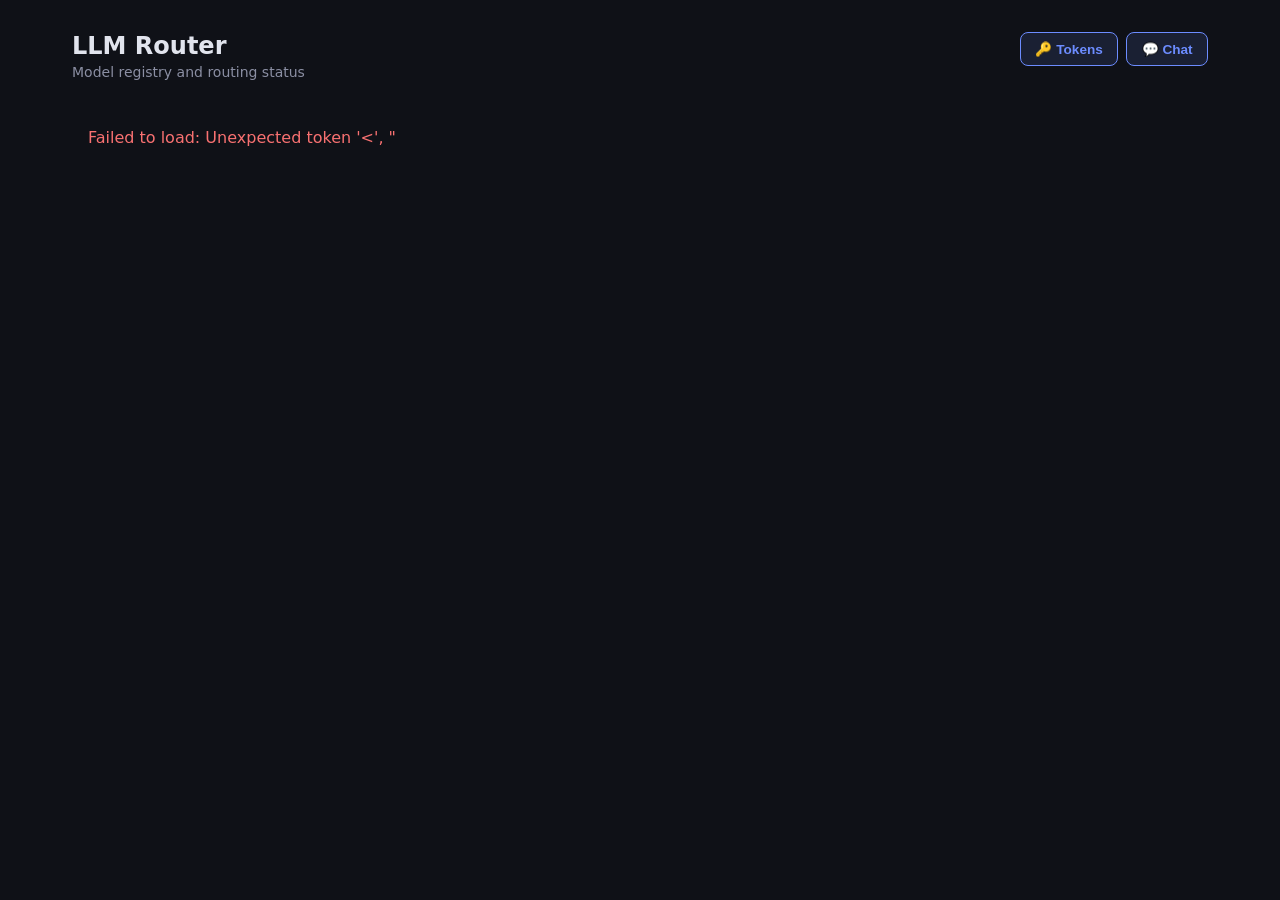
==== commit 58fbcd70: "feat(dashboard): PAT self-service and usage-by-user, behind a proxy-verified identity The dashboard " ====
--- a/internal/router/dashboard.html
+++ b/internal/router/dashboard.html
@@ -52,6 +52,15 @@
 
   /* Nodes */
   .nodes { display: flex; gap: 1rem; flex-wrap: wrap; margin-bottom: 1rem; }
+  /* The fleet tiles specifically use a grid, not the flex row: auto-fill
+     makes every tile the same width regardless of how many land on each row
+     (flex gave 4 narrow + 2 double-wide for 6 nodes), and the 300px floor
+     keeps a bar + value + sparkline on one line inside each tile. */
+  .node-grid {
+    display: grid;
+    grid-template-columns: repeat(auto-fill, minmax(300px, 1fr));
+    gap: 1rem; margin-bottom: 1rem;
+  }
   .node-card {
     background: var(--surface);
     border: 1px solid var(--border);
@@ -61,6 +70,7 @@
     flex: 1 1 230px;
     overflow-wrap: anywhere;
   }
+  .node-grid .node-card { min-width: 0; }
   .node-card { cursor: pointer; transition: border-color 0.2s; }
   .node-card:hover { border-color: var(--accent); }
   .node-card.active { border-color: var(--accent); box-shadow: 0 0 0 1px var(--accent); }
@@ -171,6 +181,28 @@
   .chat-send:disabled { opacity: 0.5; cursor: default; }
   .chat-stop { background: rgba(248,113,113,0.15); color: var(--red); border: 1px solid var(--red); }
 
+  /* Access tokens dialog + usage table */
+  .header-btns { display: flex; gap: 0.5rem; flex-shrink: 0; }
+  .tok-who { flex: 1; min-width: 0; color: var(--text-dim); font-size: 0.78rem; overflow: hidden; text-overflow: ellipsis; white-space: nowrap; }
+  .tok-body { padding: 1rem; overflow-y: auto; max-height: 70vh; font-size: 0.85rem; }
+  .tok-reveal { border: 1px solid var(--green); background: rgba(74,222,128,0.08); border-radius: 8px; padding: 0.7rem 0.9rem; margin-bottom: 1rem; }
+  .tok-secret { display: flex; gap: 0.5rem; align-items: center; margin-top: 0.5rem; }
+  .tok-secret code { flex: 1; min-width: 0; overflow-wrap: anywhere; font-size: 0.8rem; background: var(--bg); border: 1px solid var(--border); border-radius: 6px; padding: 0.4rem 0.6rem; }
+  .tok-form { display: grid; grid-template-columns: minmax(12rem, 2fr) auto auto auto; gap: 0.5rem; align-items: center; margin-bottom: 1rem; }
+  .tok-form input, .tok-form select { background: var(--bg); color: var(--text); border: 1px solid var(--border); border-radius: 6px; padding: 0.4rem 0.5rem; font-size: 0.82rem; font-family: inherit; min-width: 0; }
+  .tok-form button { cursor: pointer; font-weight: 600; font-size: 0.82rem; border-radius: 6px; padding: 0.45rem 0.9rem; background: var(--accent); color: #fff; border: 1px solid var(--accent); }
+  .tok-form button:disabled { opacity: 0.5; cursor: default; }
+  .tok-hint { color: var(--text-dim); font-size: 0.75rem; margin: -0.5rem 0 1rem; }
+  .tok-table, .usage-table { width: 100%; border-collapse: collapse; font-size: 0.8rem; font-variant-numeric: tabular-nums; }
+  .tok-table th, .usage-table th { text-align: left; color: var(--text-dim); font-weight: 500; font-size: 0.72rem; text-transform: uppercase; letter-spacing: 0.04em; padding: 0.35rem 0.5rem; border-bottom: 1px solid var(--border); }
+  .tok-table td, .usage-table td { padding: 0.4rem 0.5rem; border-bottom: 1px solid var(--border); vertical-align: middle; }
+  .tok-table td.num, .usage-table td.num, .tok-table th.num, .usage-table th.num { text-align: right; }
+  .tok-table tr.dead td { color: var(--text-dim); }
+  .tok-id { font-family: ui-monospace, SFMono-Regular, Menlo, monospace; font-size: 0.74rem; color: var(--text-dim); }
+  .tok-revoke { cursor: pointer; font-size: 0.72rem; border-radius: 5px; padding: 0.2rem 0.55rem; background: rgba(248,113,113,0.12); color: var(--red); border: 1px solid var(--red); }
+  .tok-err { color: var(--red); margin-bottom: 0.8rem; white-space: pre-wrap; }
+  @media (max-width: 640px) { .tok-form { grid-template-columns: 1fr 1fr; } }
+
   /* Models table */
   table {
     width: 100%;
@@ -201,6 +233,31 @@
 
   .model-id { font-weight: 600; }
   .model-repo { font-size: 0.75rem; color: var(--text-dim); }
+
+  /* Model info card — the full repo path / weight file / quant used to sit
+     as extra lines under every model id, which made the table noisy. They
+     now live in a card that appears on hover over the model cell. */
+  .model-cell { position: relative; }
+  .model-cell .model-id { cursor: help; }
+  .model-info {
+    display: none; position: absolute; z-index: 20;
+    left: 0.5rem; top: calc(100% - 0.5rem);
+    background: var(--bg); border: 1px solid var(--accent);
+    border-radius: 8px; padding: 0.6rem 0.8rem;
+    min-width: 280px; max-width: 440px;
+    box-shadow: 0 8px 24px rgba(0,0,0,0.55);
+    font-size: 0.75rem; line-height: 1.5;
+    overflow-wrap: anywhere; white-space: normal;
+  }
+  .model-cell:hover .model-info { display: block; }
+  /* The last rows would clip against the table's overflow:hidden — open up. */
+  tr:nth-last-child(-n+2) .model-info { top: auto; bottom: calc(100% - 0.5rem); }
+  .mi-row { display: flex; gap: 0.6rem; }
+  .mi-label {
+    flex-shrink: 0; width: 3.2rem; color: var(--text-dim);
+    font-size: 0.65rem; font-weight: 600; text-transform: uppercase;
+    padding-top: 0.15rem;
+  }
 
   .badge {
     display: inline-block;
@@ -338,7 +395,10 @@
       <h1>LLM Router</h1>
       <p class="subtitle">Model registry and routing status</p>
     </div>
-    <button class="chat-open-btn" onclick="openChat()">&#128172; Chat</button>
+    <div class="header-btns">
+      <button class="chat-open-btn" onclick="openTokens()" title="Personal access tokens for llm.bcc.sh">&#128273; Tokens</button>
+      <button class="chat-open-btn" onclick="openChat()">&#128172; Chat</button>
+    </div>
   </div>
 
   <div id="content"><p class="loading">Loading...</p></div>
@@ -356,6 +416,15 @@
       <button id="chatSend" class="chat-send" onclick="sendChat()">Send</button>
       <button id="chatStop" class="chat-stop" onclick="stopChat()" style="display:none">Stop</button>
     </div>
+  </dialog>
+
+  <dialog id="tokDialog" class="chat-dialog">
+    <div class="chat-head">
+      <strong>Access tokens</strong>
+      <span id="tokWho" class="tok-who"></span>
+      <button class="chat-x" onclick="closeTokens()" title="Close">&#10005;</button>
+    </div>
+    <div id="tokBody" class="tok-body"><p class="chat-placeholder">Loading&#8230;</p></div>
   </dialog>
 
 <script>
@@ -400,6 +469,7 @@
     updateHistory(lastData.node_metrics || {});
     await fetchRouterMetrics();
     await fetchUpstream();
+    await fetchUsage();
     el.innerHTML = render(lastData);
   } catch (e) {
     el.innerHTML = `<p class="error">Failed to load: ${e.message}</p>`;
@@ -432,6 +502,31 @@
     const d = await r.json();
     lastData.upstream = d.upstream || [];
   } catch (_) { /* keep previous upstream data on a failed poll */ }
+}
+
+// Usage by principal — from the reqlog sink, so it survives router restarts.
+// A 401 means this listener wants the front proxy's identity and we came in
+// some other way; the panel simply stays hidden.
+async function fetchUsage() {
+  if (!lastData) return;
+  try {
+    const r = await fetch('/api/usage?hours=24');
+    if (!r.ok) { lastData.usage = null; return; }
+    lastData.usage = await r.json();
+  } catch (_) { /* keep previous usage data on a failed poll */ }
+}
+
+function escHtml(s) {
+  return String(s ?? '').replace(/[&<>"']/g, c => ({'&':'&amp;','<':'&lt;','>':'&gt;','"':'&quot;',"'":'&#39;'}[c]));
+}
+
+function fmtAgoIso(iso) {
+  if (!iso) return '';
+  const s = Math.max(0, (Date.now() - new Date(iso).getTime()) / 1000);
+  if (s < 90) return `${Math.round(s)}s ago`;
+  if (s < 5400) return `${Math.round(s / 60)}m ago`;
+  if (s < 172800) return `${(s / 3600).toFixed(1)}h ago`;
+  return `${Math.round(s / 86400)}d ago`;
 }
 
 async function pollMetrics() {
@@ -469,8 +564,13 @@
 }
 
 function sparklineSvg(vals, color) {
-  if (!vals || vals.length < 2) return '';
   const w = 48, h = 16;
+  // Always emit a fixed-size box: an empty placeholder until two samples
+  // exist, so the row doesn't reflow (layout shift) when history arrives.
+  if (!vals || vals.length < 2) {
+    return `<svg width="${w}" height="${h}" viewBox="0 0 ${w} ${h}"` +
+      ` style="vertical-align:middle"></svg>`;
+  }
   const coords = vals.map((v, i) => {
     const x = (i / (vals.length - 1)) * w;
     const y = h - (v / 100) * h;
@@ -561,6 +661,12 @@
 }
 
 // Quantization badge. Evidence order: explicit tags (author-supplied, most
+// fmtCtx renders a token window the way it is spoken: 131072 -> "131k".
+function fmtCtx(n) {
+  if (!n) return '';
+  return n >= 1000 ? `${Math.round(n / 1024)}k` : String(n);
+}
+
 // reliable) -> gguf_file name -> hf_repo string. Returns '' when nothing
 // matches: an unknown quant must render as nothing, never as a guess. The old
 // logic fell back to FP16 for every backend=="vllm" model, which mislabelled
@@ -572,22 +678,22 @@
   ['nvfp4', 'NVFP4'], ['mxfp4', 'MXFP4'],
   ['fp8', 'FP8'], ['bf16', 'BF16'], ['fp16', 'FP16'],
   ['q8_0', 'Q8'], ['-q8', 'Q8'],
-  ['q6_k', 'Q6'], ['-q6', 'Q6'],
-  ['q5_k', 'Q5'], ['-q5', 'Q5'],
+  ['q6_k_xl', 'Q6_K_XL'], ['q6_k', 'Q6'], ['-q6', 'Q6'],
+  ['q5_k_xl', 'Q5_K_XL'], ['q5_k_m', 'Q5_K_M'], ['q5_k', 'Q5'], ['-q5', 'Q5'],
   ['q4_k_xl', 'Q4_K_XL'], ['q4_k_m', 'Q4_K_M'], ['q4_k_s', 'Q4_K_S'],
   ['gptq-int4', 'GPTQ-INT4'], ['q4_0', 'Q4'], ['-q4', 'Q4'],
   ['q3_k', 'Q3'], ['-q3', 'Q3'],
   ['awq', 'AWQ'], ['gptq', 'GPTQ'],
 ];
-function quantBadge(m) {
+function quantLabel(m) {
   const gguf = (m.gguf_file || '').toLowerCase();
   const repo = (m.hf_repo || '').split('#')[0].toLowerCase();
   const hay = [(m.tags || []).join(' '), gguf, repo].join(' ').toLowerCase();
   for (const [needle, label] of QUANT_PATTERNS) {
-    if (hay.includes(needle)) return ` <span class="badge badge-tag">${label}</span>`;
+    if (hay.includes(needle)) return label;
   }
   // Known to be a GGUF build but the specific quant isn't discoverable.
-  if (gguf || repo.endsWith('-gguf')) return ' <span class="badge badge-tag">GGUF</span>';
+  if (gguf || repo.endsWith('-gguf')) return 'GGUF';
   return '';
 }
 
@@ -727,6 +833,30 @@
           <div class="node-name">Top models <span style="color:var(--text-dim);font-weight:400">by requests</span></div>
           <div class="node-detail" style="margin-top:0.4rem;line-height:1.7">${topModels}</div>
         </div>
+      </div>`;
+  }
+
+  // Usage by user — who is spending what, from the durable request log.
+  // Hidden when the sink cannot answer (no reqlog) or the listener wanted
+  // an identity we did not present.
+  const us = data.usage;
+  if (us && us.available && (us.rows || []).length) {
+    const rows = us.rows.map(r => {
+      const who = r.principal
+        ? escHtml(r.principal)
+        : '<span style="color:var(--text-dim)">(unattributed)</span>';
+      const tok = (r.prompt_tokens || 0) + (r.completion_tokens || 0);
+      const cost = r.cost_usd ? '$' + r.cost_usd.toFixed(r.cost_usd < 0.1 ? 4 : 2) : '<span style="color:var(--text-dim)">local</span>';
+      const fail = r.failures ? `<span style="color:var(--red)">${r.failures}</span>` : '0';
+      return `<tr><td>${who}</td><td class="num">${(r.requests || 0).toLocaleString()}</td><td class="num">${fail}</td><td class="num">${tok.toLocaleString()}</td><td class="num">${cost}</td><td>${fmtAgoIso(r.last_seen)}</td></tr>`;
+    }).join('');
+    html += `
+      <div class="section-title">Usage by user <span style="color:var(--text-dim);font-weight:400;font-size:0.8rem">(last ${us.hours}h, from the request log)</span></div>
+      <div class="node-card" style="padding:0.5rem 0.9rem;overflow-x:auto">
+        <table class="usage-table">
+          <thead><tr><th>principal</th><th class="num">requests</th><th class="num">failures</th><th class="num">tokens</th><th class="num">cost</th><th>last seen</th></tr></thead>
+          <tbody>${rows}</tbody>
+        </table>
       </div>`;
   }
 
@@ -871,7 +1001,10 @@
           const m = modelById[h.id];
           const up = m && (m.agent_state === 'running' || m.agent_state == null || isRouterModel(m));
           let hopCls = h.overflow ? 'role-hop-overflow' : (up ? 'role-hop-up' : 'role-hop-down');
-          if (h.id === r.target) hopCls = 'role-hop-active';
+          // A chain candidate serves via a provider entry, so the target reads
+          // "go/kimi-k2.7-code" while the hop is the chain name — match the
+          // provider-key suffix too so the active hop still lights up.
+          if (h.id === r.target || (r.target || '').endsWith('/' + h.id)) hopCls = 'role-hop-active';
           html += `<span class="role-hop ${hopCls}">${h.id}</span>`;
         }
         html += `</div>`;
@@ -885,7 +1018,7 @@
   }
 
   // Nodes
-  html += `<div class="section-title">Nodes</div><div class="nodes">`;
+  html += `<div class="section-title">Nodes</div><div class="node-grid">`;
   for (const [name, n] of Object.entries(nodes)) {
     const m = nm[name] || {};
     const reachable = m.reachable === true;
@@ -1046,19 +1179,22 @@
   const cloudCount = models.filter(isCloudModel).length;
   html += `<div class="section-title">Models</div>`;
 
-  // Capability/tag filter chips
-  const capCounts = {}, tagCounts = {};
-  const showTags = ['tts','stt','image_gen','image_edit','music_gen','fim','gui_agent','embedding','reranker','thinking','zen'];
+  // Capability/tag filter chips. One merged count per label: a name that is
+  // both a capability and a tag on some model (image_gen) must not produce
+  // two identical chips. Providers (openrouter/zen/go), chain and paid are
+  // tags in models.yaml, so they filter with the same machinery.
+  const chipCounts = {};
+  const showTags = ['tts','stt','image_gen','image_edit','music_gen','fim','gui_agent','embedding','reranker','thinking','chain','paid','openrouter','zen','go'];
   for (const m of models) {
     if (m.enabled === false) continue;
-    for (const c of m.capabilities) { capCounts[c] = (capCounts[c] || 0) + 1; }
-    for (const t of m.tags) { if (showTags.includes(t)) tagCounts[t] = (tagCounts[t] || 0) + 1; }
+    const seen = new Set();
+    for (const c of m.capabilities) seen.add(c);
+    for (const t of (m.tags || [])) { if (showTags.includes(t)) seen.add(t); }
+    for (const k of seen) chipCounts[k] = (chipCounts[k] || 0) + 1;
   }
   const hasFilters = selectedNode || selectedCaps.size > 0;
-  const allChips = [
-    ...Object.entries(capCounts).map(([k,v]) => [k,v]),
-    ...Object.entries(tagCounts).map(([k,v]) => [k,v]),
-  ].sort((a, b) => b[1] - a[1] || a[0].localeCompare(b[0]));
+  const allChips = Object.entries(chipCounts)
+    .sort((a, b) => b[1] - a[1] || a[0].localeCompare(b[0]));
   html += `<div class="filter-bar">`;
   for (const [label, n] of allChips) {
     const active = selectedCaps.has(label) ? ' active' : '';
@@ -1111,6 +1247,11 @@
     if (isRouterModel(m)) {
       statusClass = 'health-healthy';
       statusLabel = 'router';
+    } else if (m.availability === 'warming') {
+      // Listed by the agent, but the router's generation probe has not
+      // succeeded yet: the router will not send traffic here.
+      statusClass = 'health-starting';
+      statusLabel = 'warming';
     } else if (m.agent_state) {
       statusClass = `health-${m.agent_state}`;
       statusLabel = m.agent_state;
@@ -1162,10 +1303,29 @@
     }
 
     const classes = [isHidden ? 'disabled' : ''].filter(Boolean).join(' ');
+    // Hover info card: the identity detail (full repo, weight file, quant)
+    // that used to render as extra lines under every model id.
+    const quant = quantLabel(m);
+    // context: "131k" alone, or "131k (good to 32k)" when the seat declares a
+    // narrower envelope — the pair is the whole point, so never show one half.
+    const ctxLabel = (() => {
+      if (!m.context_length) return '';
+      const win = fmtCtx(m.context_length);
+      return m.effective_context ? `${win} (good to ${fmtCtx(m.effective_context)})` : win;
+    })();
+    const infoRows = [
+      ['repo', m.hf_repo.split('#')[0]],
+      ['file', m.gguf_file || ''],
+      ['quant', quant],
+      ['context', ctxLabel],
+    ].filter(([, v]) => v)
+     .map(([k, v]) => `<div class="mi-row"><span class="mi-label">${k}</span><span>${v}</span></div>`)
+     .join('');
+
     html += `<tr data-model="${m.id}" data-nodes="${nodeList}" data-caps="${capList}" data-tags="${tagList}"${isCloud ? ' data-cloud="1"' : ''}${classes ? ` class="${classes}"` : ''}${!visible ? ' style="display:none"' : ''}>
-      <td><div class="model-id">${m.id}</div><div class="model-repo">${m.hf_repo.split('#')[0]}</div>
-        ${m.gguf_file ? `<div class="model-repo">${m.gguf_file}</div>` : ''}</td>
-      <td><span class="badge ${modelType(m).badge}">${modelType(m).label}</span>${quantBadge(m)}</td>
+      <td class="model-cell"><div class="model-id">${m.id}</div>
+        <div class="model-info">${infoRows}</div></td>
+      <td><span class="badge ${modelType(m).badge}">${modelType(m).label}</span></td>
       <td>${nodeStr}</td>
       <td>${m.vram_gb ? m.vram_gb + ' GB' : '<span style="color:var(--text-dim)">—</span>'}</td>
       <td>${aliases || '<span style="color:var(--text-dim)">—</span>'}</td>
@@ -1192,6 +1352,125 @@
 // same way modelType() classifies them by tag.
 // ----------------------------------------------------------------------------
 let chatAbort = null;
+
+// ----------------------------------------------------------------------------
+// Access tokens: list / mint / revoke the signed-in person's own PATs. The
+// listener verifies identity via the front proxy's shared secret; reached any
+// other way, /api/tokens answers 401/503 and the dialog says so.
+// ----------------------------------------------------------------------------
+let tokState = null;
+
+const SCOPE_LABEL = {
+  'models:local': 'local only — fleet hardware, nothing billed',
+  'models:local_or_zdr': 'local or zero-retention cloud',
+  'models:*': 'unrestricted — any model, including paid providers',
+};
+
+async function openTokens() {
+  document.getElementById('tokDialog').showModal();
+  await loadTokens();
+}
+
+function closeTokens() {
+  document.getElementById('tokDialog').close();
+}
+
+async function loadTokens(reveal) {
+  const body = document.getElementById('tokBody');
+  try {
+    const r = await fetch('/api/tokens', { cache: 'no-store' });
+    const d = await r.json().catch(() => ({}));
+    if (!r.ok) {
+      tokState = null;
+      document.getElementById('tokWho').textContent = '';
+      body.innerHTML = `<p class="chat-err">${escHtml(d.error || ('HTTP ' + r.status))}</p>`;
+      return;
+    }
+    tokState = d;
+    renderTokens(reveal);
+  } catch (e) {
+    body.innerHTML = `<p class="chat-err">${escHtml(e.message)}</p>`;
+  }
+}
+
+function renderTokens(reveal, err) {
+  const d = tokState;
+  document.getElementById('tokWho').textContent = d.principal + (d.owner ? ' · owner' : '');
+  const allowed = d.allowed_scopes || ['models:local'];
+  const defaultScope = allowed.includes('models:local') ? 'models:local' : allowed[allowed.length - 1];
+  let h = '';
+  if (err) h += `<div class="tok-err">${escHtml(err)}</div>`;
+  if (reveal) {
+    h += `<div class="tok-reveal">
+      <div><strong>New token “${escHtml(reveal.label)}” — copy it now.</strong> Only its hash is stored, so it cannot be shown again.</div>
+      <div class="tok-secret"><code id="tokSecret">${escHtml(reveal.token)}</code><button class="copy-btn" onclick="copyText(document.getElementById('tokSecret').textContent, this)">copy</button></div>
+      <div class="tok-hint" style="margin:0.5rem 0 0">Use it as the API key at <code>%%API_BASE%%/v1</code>.</div>
+    </div>`;
+  }
+  h += `<form class="tok-form" onsubmit="mintToken(event)">
+      <input id="tokLabel" placeholder="label (laptop, opencode, night-agent)" maxlength="80" required>
+      <select id="tokScope">${allowed.map(s => `<option value="${escHtml(s)}"${s === defaultScope ? ' selected' : ''}>${escHtml(SCOPE_LABEL[s] || s)}</option>`).join('')}</select>
+      <select id="tokExp"><option value="0">never expires</option><option value="30">30 days</option><option value="90">90 days</option><option value="365" selected>1 year</option></select>
+      <button id="tokMint" type="submit">Mint</button>
+    </form>
+    <div class="tok-hint">${d.owner
+      ? 'You are an owner: you may mint any scope. Blank defaults to local-only.'
+      : 'Your tokens are local-only: they reach fleet hardware and can never bill a cloud provider.'}</div>`;
+  const toks = d.tokens || [];
+  if (!toks.length) {
+    h += '<p class="chat-placeholder">No tokens yet.</p>';
+  } else {
+    const fmtDay = iso => iso ? new Date(iso).toISOString().slice(0, 10) : '—';
+    h += `<table class="tok-table"><thead><tr><th>label</th><th>id</th><th>scope</th><th>created</th><th>last used</th><th>expires</th><th>state</th><th></th></tr></thead><tbody>` +
+      toks.map(t => `<tr class="${t.state === 'active' ? '' : 'dead'}">
+        <td>${escHtml(t.label) || '—'}</td>
+        <td class="tok-id">${escHtml(t.id)}</td>
+        <td>${escHtml(t.scope)}</td>
+        <td>${fmtDay(t.created_at)}</td>
+        <td>${t.last_used_at ? fmtAgoIso(t.last_used_at) : 'never'}</td>
+        <td>${t.expires_at ? fmtDay(t.expires_at) : 'never'}</td>
+        <td>${escHtml(t.state)}</td>
+        <td>${t.state === 'active' ? `<button class="tok-revoke" onclick="revokeToken('${escHtml(t.id)}', '${escHtml(t.label)}')">revoke</button>` : ''}</td>
+      </tr>`).join('') + '</tbody></table>';
+  }
+  document.getElementById('tokBody').innerHTML = h;
+}
+
+async function mintToken(ev) {
+  ev.preventDefault();
+  const btn = document.getElementById('tokMint');
+  btn.disabled = true;
+  const payload = {
+    label: document.getElementById('tokLabel').value.trim(),
+    scope: document.getElementById('tokScope').value,
+    expires_days: parseInt(document.getElementById('tokExp').value, 10) || 0,
+  };
+  try {
+    const r = await fetch('/api/tokens', { method: 'POST', headers: { 'Content-Type': 'application/json' }, body: JSON.stringify(payload) });
+    const d = await r.json().catch(() => ({}));
+    if (!r.ok) { renderTokens(null, d.error || ('HTTP ' + r.status)); return; }
+    await loadTokens(d);
+  } catch (e) {
+    renderTokens(null, e.message);
+  } finally {
+    btn.disabled = false;
+  }
+}
+
+async function revokeToken(id, label) {
+  if (!confirm(`Revoke token “${label || id}”? Anything using it stops working on its next request.`)) return;
+  try {
+    const r = await fetch('/api/tokens/' + encodeURIComponent(id), { method: 'DELETE' });
+    if (!r.ok && r.status !== 204) {
+      const d = await r.json().catch(() => ({}));
+      renderTokens(null, d.error || ('HTTP ' + r.status));
+      return;
+    }
+    await loadTokens();
+  } catch (e) {
+    renderTokens(null, e.message);
+  }
+}
 
 function chatCapable(m) {
   if (!m.enabled) return false;
